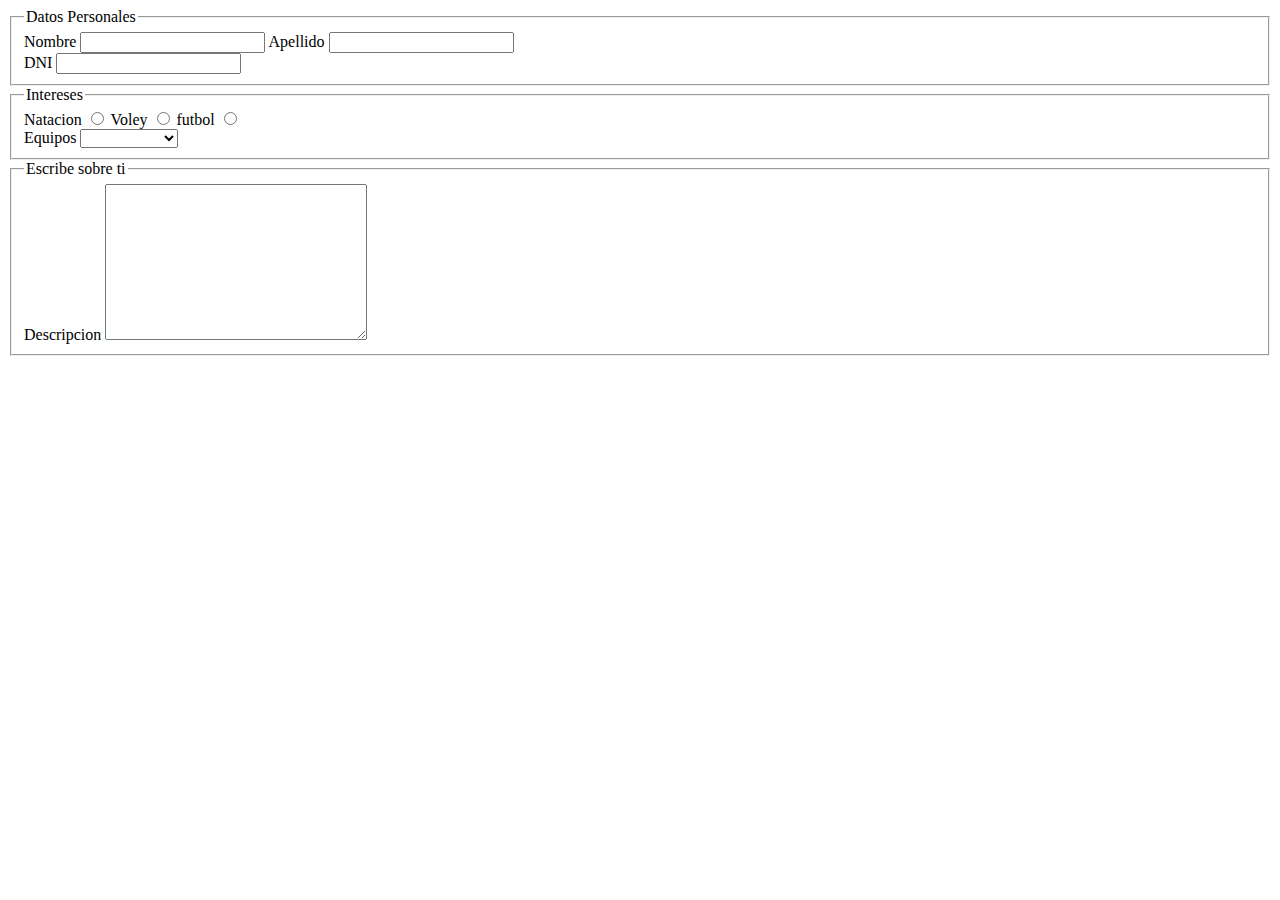
==== ejemplo.html @ a3a5cd5f "mm" ====
<!DOCTYPE html>
<html lang="en">

<head>
    <meta charset="UTF-8">
    <meta http-equiv="X-UA-Compatible" content="IE=edge">
    <meta name="viewport" content="width=, initial-scale=1.0">
    <title>Formulario</title>
</head>

<body>
    <header>

    </header>
    <main>
        <form action="" method="">
            <fieldset><!--conjunto de campos-->
                <legend>Datos Personales</legend><!--Titulos-->
                <div>
                    <label for="nombre">Nombre</label><!--titulo de campo-->
                    <input type="text" name="nombre" id="nombre">
                    <label for="Apellido">Apellido</label><!--titulo de campo-->
                    <input type="text" name="Apellido" id="Apellido">
                </div>
                <div>
                    <label for="dni">DNI</label>
                    <input type="number" name="dni" id="dni">
                </div>
            </fieldset>
            <fieldset><!--input tipo radio-->
                <legend>Intereses</legend>
                <div>
                    <label for="deporte">Natacion</label>
                    <input type="radio" name="deporte" id="natacion" value="natacion">
                    <label for="deporte">Voley</label>
                    <input type="radio" name="deporte" id="voley" value="voley">
                    <label for="deporte">futbol</label>
                    <input type="radio" name="deporte" id="futbol" value="futbol">
                </div>
                <div>
                    <label for="equipos">Equipos</label>
                    <select name="equipos" id="equipos">
                        <option value="#"></option>
                        <option value="river">River</option>
                        <option value="San-Lorenzo">San Lorenzo</option>
                    </select>
                </div>
            </fieldset>
            <fieldset>
                <legend>Escribe sobre ti</legend>
                <label for="texto">Descripcion</label>
                <textarea name="texto" id="texto" cols="30" rows="10"></textarea>
            </fieldset>


        </form>
    </main>
</body>

</html>
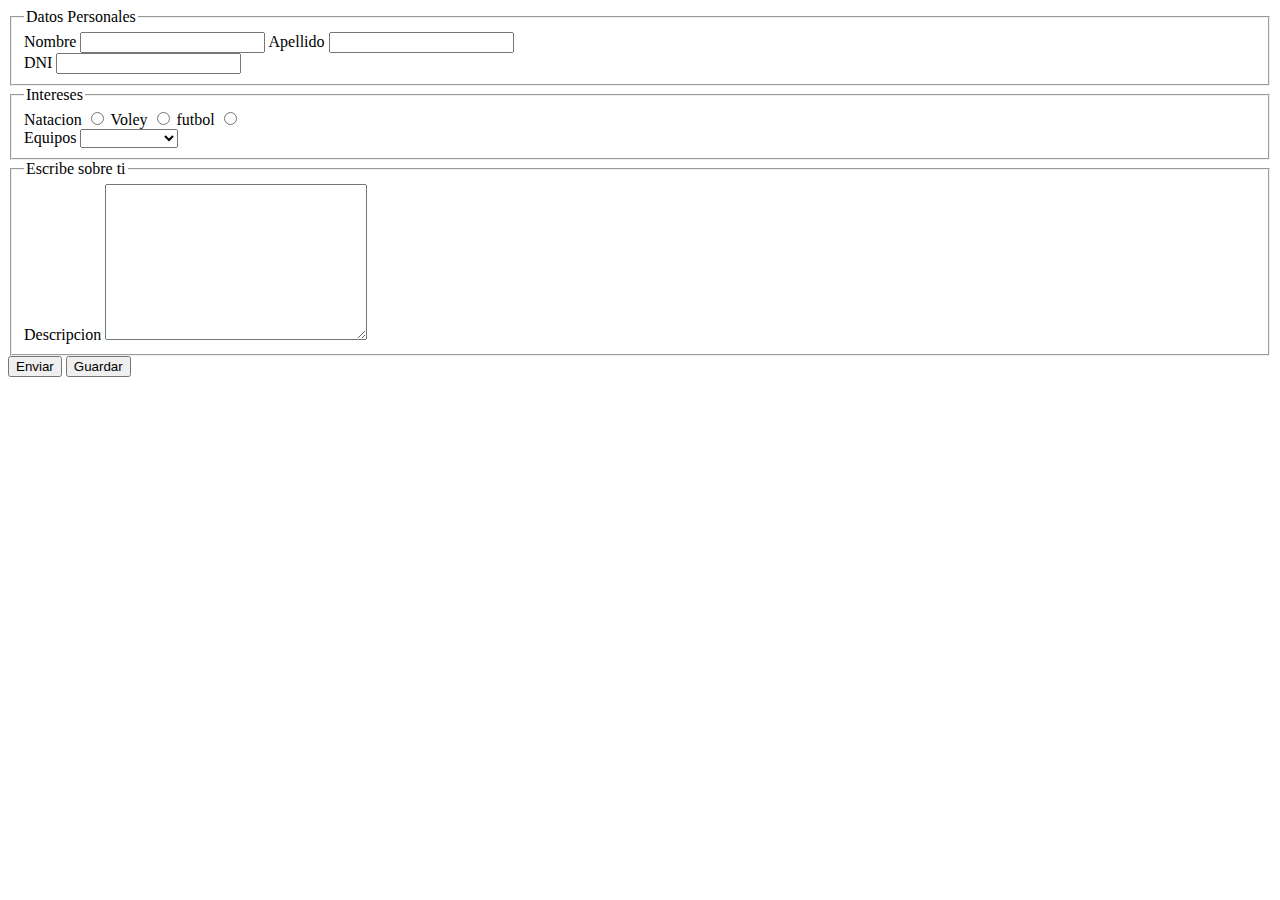
==== commit 1b4b723e: "gggg" ====
--- a/ejemplo.html
+++ b/ejemplo.html
@@ -18,9 +18,9 @@
                 <legend>Datos Personales</legend><!--Titulos-->
                 <div>
                     <label for="nombre">Nombre</label><!--titulo de campo-->
-                    <input type="text" name="nombre" id="nombre">
+                    <input type="text" name="nombre" id="nombre" required>
                     <label for="Apellido">Apellido</label><!--titulo de campo-->
-                    <input type="text" name="Apellido" id="Apellido">
+                    <input type="text" name="Apellido" id="Apellido" required>
                 </div>
                 <div>
                     <label for="dni">DNI</label>
@@ -29,9 +29,10 @@
             </fieldset>
             <fieldset><!--input tipo radio-->
                 <legend>Intereses</legend>
+                <!--campo obligatorio "required"-->
                 <div>
                     <label for="deporte">Natacion</label>
-                    <input type="radio" name="deporte" id="natacion" value="natacion">
+                    <input type="radio" name="deporte" id="natacion" value="natacion" >
                     <label for="deporte">Voley</label>
                     <input type="radio" name="deporte" id="voley" value="voley">
                     <label for="deporte">futbol</label>
@@ -50,7 +51,10 @@
                 <legend>Escribe sobre ti</legend>
                 <label for="texto">Descripcion</label>
                 <textarea name="texto" id="texto" cols="30" rows="10"></textarea>
-            </fieldset>
+            </fieldset> 
+
+            <input type="submit" value="Enviar"> <!--boton enviar-->
+            <button>Guardar</button>
 
 
         </form>
